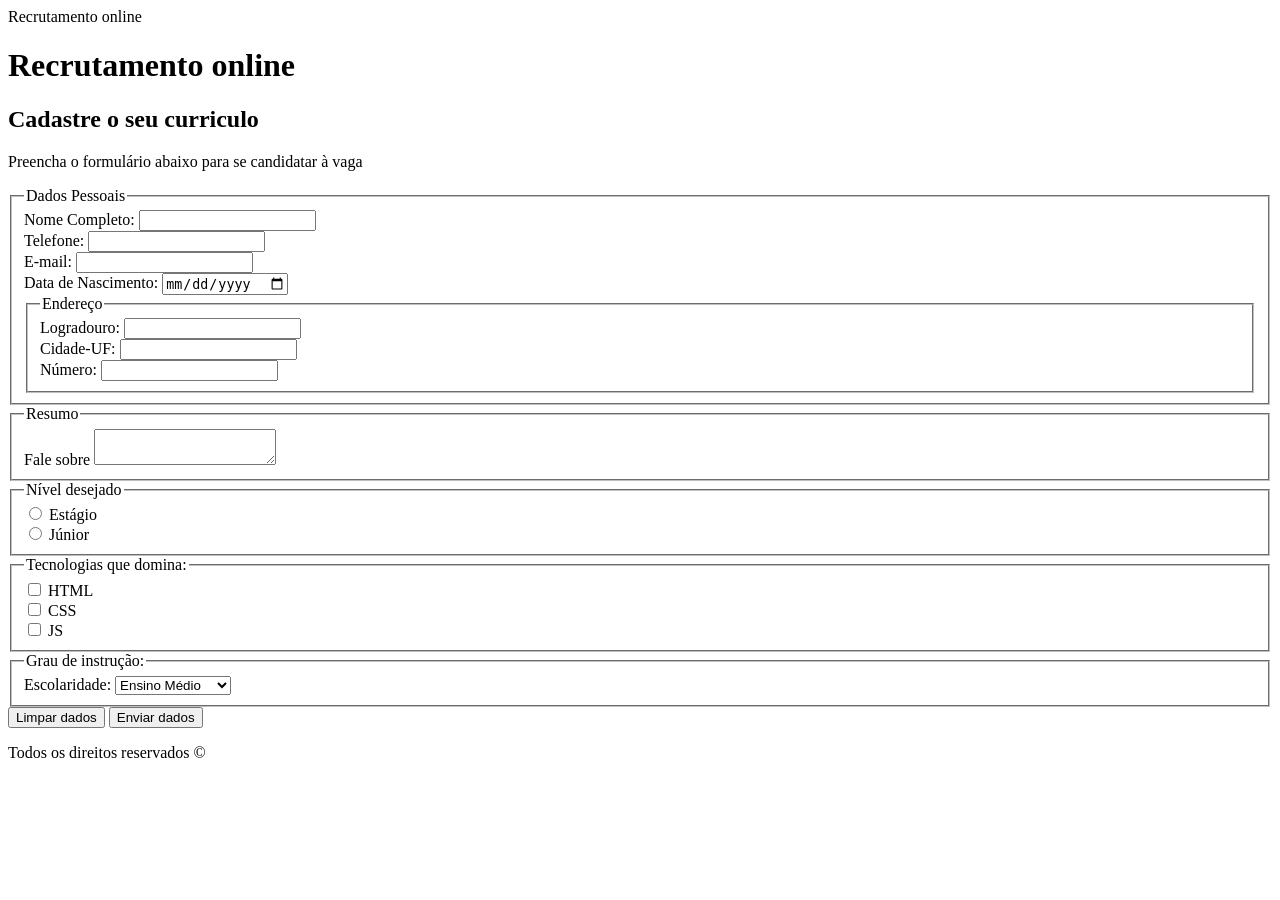
==== Aula3/index.html @ 961d7150 "fiz meu primeiro formulario" ====
<!DOCTYPE html>

<html lang ="pt-br"> 
       <head>
          <tittle>Recrutamento online</tittle>
          <meta charset="UTF-8" /> 
       </head>

    <body>

       <head>
          <h1>Recrutamento online</h1>
       </head>
       <main>
          <section>
             <h2>Cadastre o seu curriculo</h2>
               <form action="#" method="post">
                  <p>Preencha o formulário abaixo para se candidatar à vaga</p>


                  <fieldset>
                     <legend>Dados Pessoais</legend>
                    
                    <div>
                        <label for ="nome_id">Nome Completo:</label>
                        <input id="nome_id" name="nome" type="text" />
                    </div>


                    <div>
                        <label for="telefone_id">Telefone:</label>
                        <input id="telefone_id" name="telefone" type="tel" />
                    </div>


                    <div>
                        <label for="email_id">E-mail:</label>
                        <input id="email_id" name="email" type="email">
                    </div>


                    <div>
                        <label for="data_nasc_id">Data de Nascimento:</label>
                        <input id="data_nasc_id" name="data_nasc" type="date">
                    </div>



                      <fieldset>


                        <legend>Endereço</legend>

                      <div>
                        <label for="Logradouro_id">Logradouro:</label>
                        <input id="Logradouro_id" name="Logradouro" type="text">
                      </div>


                      <div>
                        <label for="cidade_id">Cidade-UF:</label>
                        <input id="cidade_id" name="cidade" type="text">
                      </div>


                      <div>
                        <label for="numero_id">Número:</label>
                        <input id="numero_id" name="numero" type="number">
                      </div>


                      </fieldset>
                  </fieldset> 



                      <fieldset>
                        <legend>Resumo</legend>
                        <div>
                            <label for ="resumo_id">Fale sobre </label>
                            <textarea id="resumo_id" name="resumo"></textarea>
                        </div>
                      </fieldset>


                      <fieldset>
                        <legend>Nível desejado</legend>
                        <div>
                            <input id="nivel_estagio_id" 
                                   name="nivel_estagio" 
                                   type="radio"
                                   value="estagio">
                            <label for="nivel_estagio_id">Estágio</label>
                        </div>

                        <div>
                            <input id="nivel_junior_id"
                                      name="nivel_junior" 
                                      type="radio"
                                      value="junior">
                            <label for="nivel_junior_id">Júnior</label>
                        </div>
                      </fieldset>

                      <fieldset>
                        <legend>Tecnologias que domina:</legend>

                        <div>
                            <input id="tec_html_id"
                                   name="tecnologias" 
                                   type="checkbox"
                                   value="html">
                            <label for="tec_html_id">HTML</label>
                        </div>

                        <div>
                            <input id="tec_css_id"
                                   name="tecnologias" 
                                   type="checkbox"
                                   value="css">
                            <label for="tec_css_id">CSS</label>
                        </div>

                        <div>
                            <input id="tec_js_id"
                                   name="tecnologias" 
                                   type="checkbox"
                                   value="js">
                            <label for="tec_js_id">JS</label>
                        </div>

                      </fieldset>


                      <fieldset>
                        <legend>Grau de instrução:</legend>
                        <div>
                            <label for="escolaridade_id">Escolaridade:</label>
                            <select id="escolaridade_id" name="escolaridade">
                                <option value="medio">Ensino Médio</option>
                                <option value="graduacao">Graduação</option>
                                <option value="pos">Pós-Graduação</option>
                            </select>
                        </div>
                      </fieldset>
                      
                       <div>
                        <button type="reset">Limpar dados</button>
                        <button type="submit">Enviar dados</button>
                       </div>
               </form>
          </section>
       </main>
       <footer>
          <p>Todos os direitos reservados &copy;</p>
       </footer>
    </body>
</html>
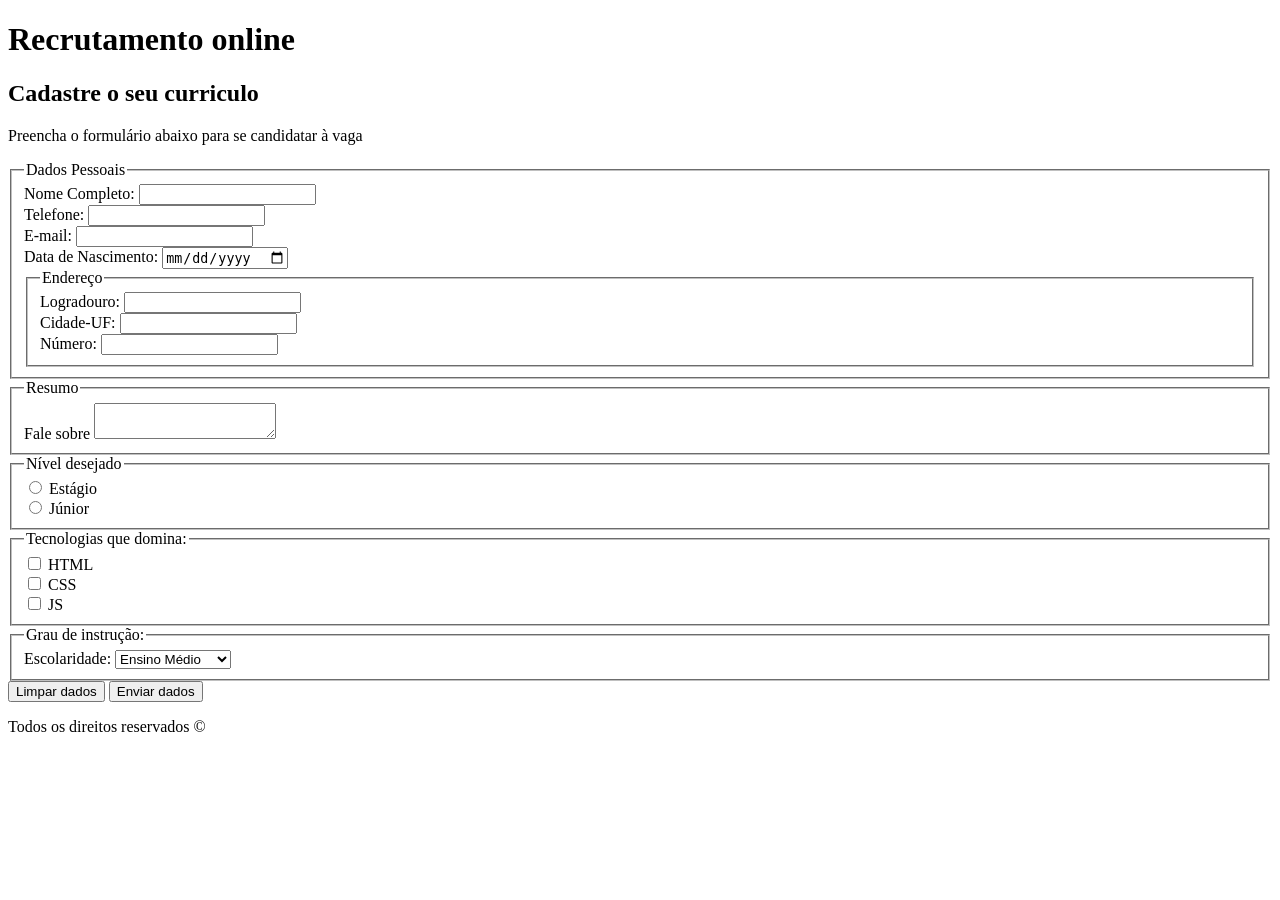
==== commit 2b791072: "Update index.html" ====
--- a/Aula3/index.html
+++ b/Aula3/index.html
@@ -2,7 +2,6 @@
 
 <html lang ="pt-br"> 
        <head>
-          <tittle>Recrutamento online</tittle>
           <meta charset="UTF-8" /> 
        </head>
 
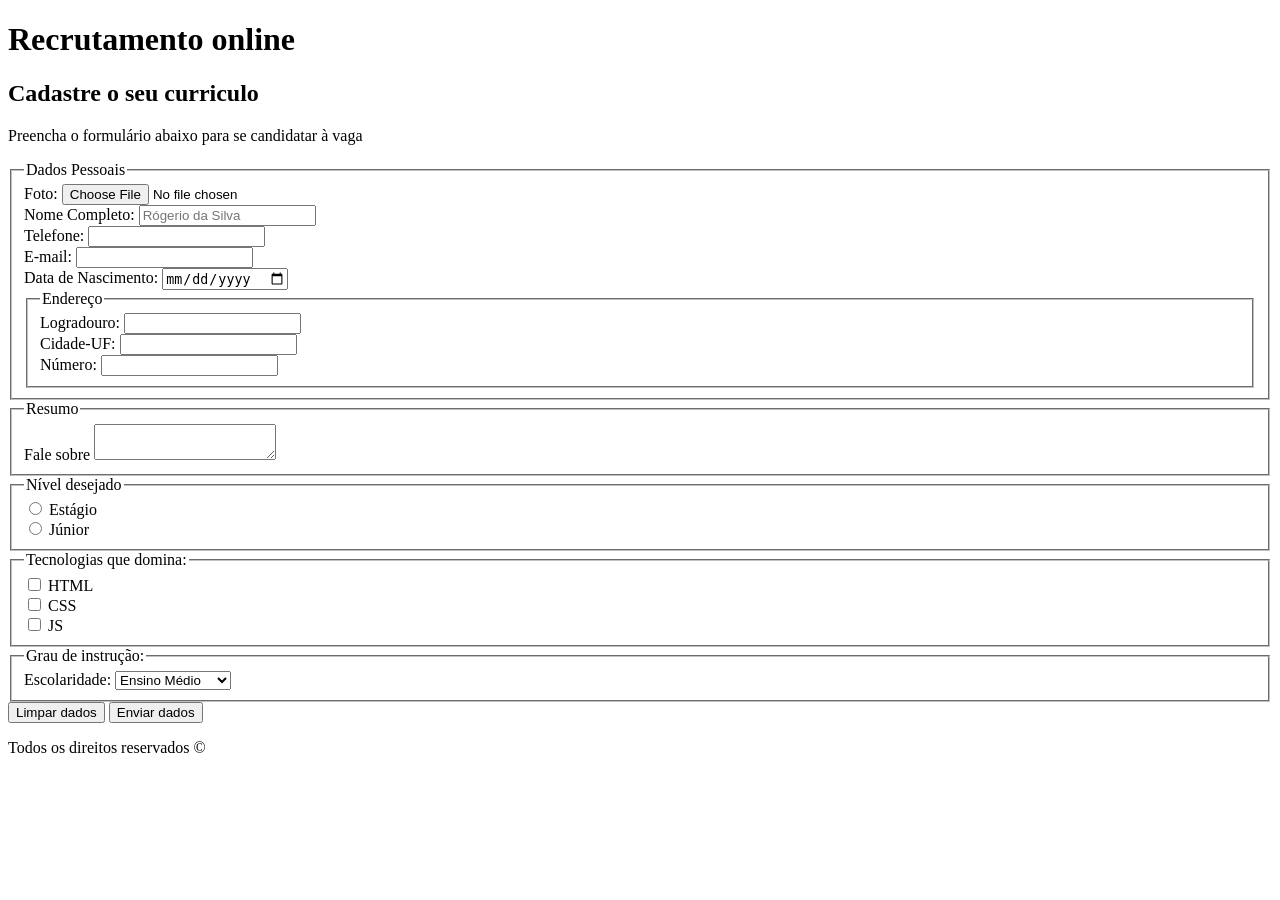
==== commit e48a8655: "Update index.html" ====
--- a/Aula3/index.html
+++ b/Aula3/index.html
@@ -2,6 +2,7 @@
 
 <html lang ="pt-br"> 
        <head>
+          <title>Recrutamento online</title>
           <meta charset="UTF-8" /> 
        </head>
 
@@ -13,22 +14,29 @@
        <main>
           <section>
              <h2>Cadastre o seu curriculo</h2>
-               <form action="#" method="post">
+               <form action="https://postman-echo.com/post" method="post" enctype="multipart/form-data">
                   <p>Preencha o formulário abaixo para se candidatar à vaga</p>
 
 
                   <fieldset>
-                     <legend>Dados Pessoais</legend>
+                    <legend>Dados Pessoais</legend>
                     
+
+                    <div>
+                         <label for="foto_id">Foto:</label>
+                         <input id="foto_id" name="foto" type="file" accept="image/*"/>
+                    </div>
+                    
+
                     <div>
                         <label for ="nome_id">Nome Completo:</label>
-                        <input id="nome_id" name="nome" type="text" />
+                        <input id="nome_id" name="nome" type="text" placeholder="Rógerio da Silva" />
                     </div>
 
 
                     <div>
                         <label for="telefone_id">Telefone:</label>
-                        <input id="telefone_id" name="telefone" type="tel" />
+                        <input id="telefone_id" name="telefone" type="tel" required>
                     </div>
 
 
